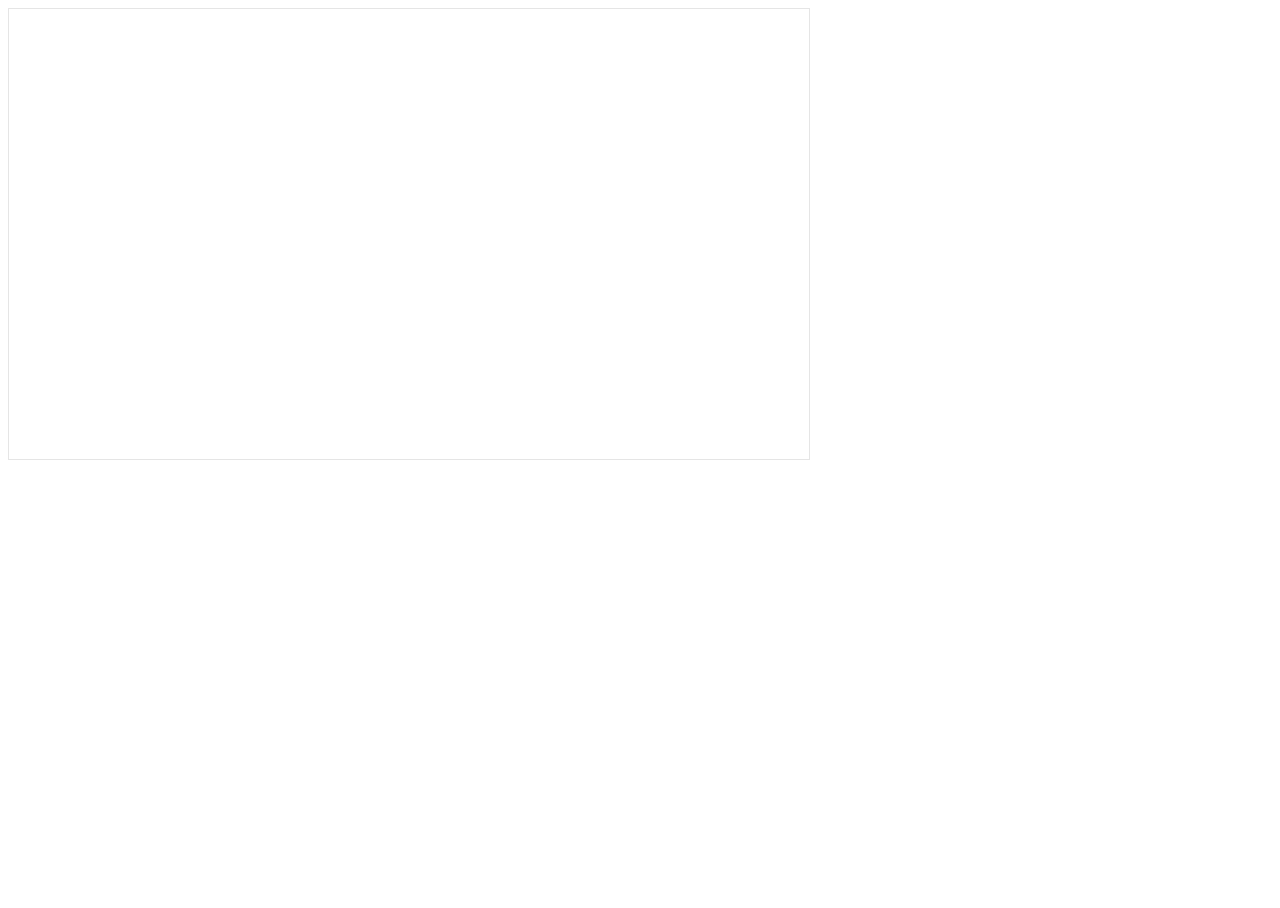
==== demo/index.html @ dfd468fd "tuancommit" ====
<!DOCTYPE html>
<html lang="en">
    <head>
	<meta charset="utf-8">
	<meta http-equiv="X-UA-Compatible" content="IE=edge">
	<meta name="viewport" content="width=device-width, initial-scale=1">
        <title>Tuan's meeting room</title>
	<link rel="apple-touch-icon-precomposed" href="https://www.ox.ac.uk/sites/default/themes/custom/oxweb/apple-touch-icon-114x114.png">
	<link rel="apple-touch-icon" href="https://www.ox.ac.uk/sites/default/themes/custom/oxweb/apple-touch-icon-114x114.png">
	<link rel="shortcut icon" href="https://www.ox.ac.uk/sites/default/themes/custom/oxweb/favicon.ico">

    </head>
    <body>
        <iframe style="border: 1px solid rgba(0, 0, 0, 0.1);" width="800" height="450" src="https://www.figma.com/embed?embed_host=share&url=https%3A%2F%2Fwww.figma.com%2Ffile%2Fh8FPx4E0CayQRt6Md7J9kH%2FSparkED-new%3Fnode-id%3D26%253A44" allowfullscreen></iframe>
        <iframe allow="fullscreen; display-capture; autoplay" src="https://www.figma.com/embed?embed_host=share&url=https%3A%2F%2Fwww.figma.        com%2Ffile%2Fh8FPx4E0CayQRt6Md7J9kH%2FSparkED-new%3Fnode-id%3D26%253A44" style="position: absolute; height: 100%; width: 100%; border: none; solid rgba(0, 0, 0, 0.1)"></iframe>

    </body>
</html>
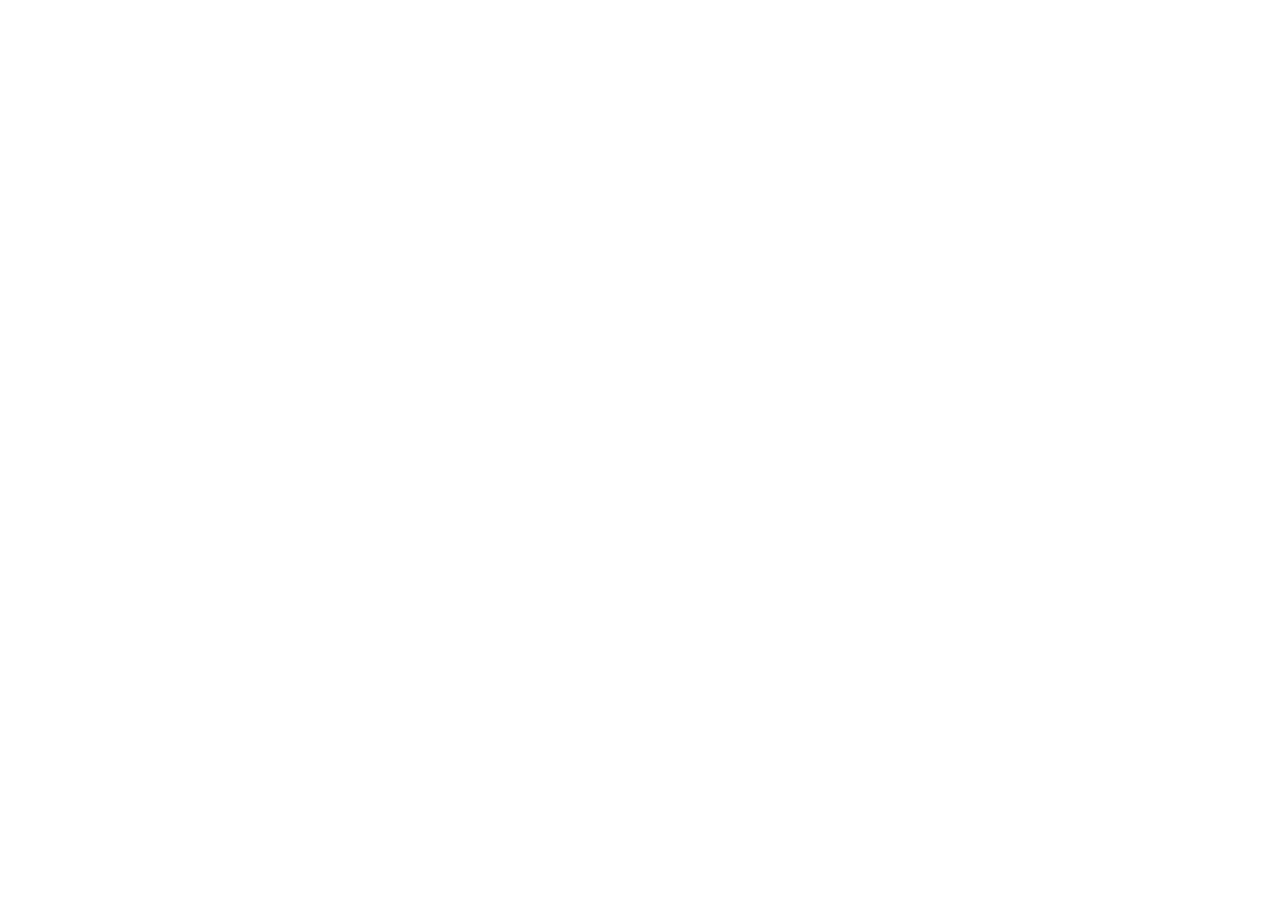
==== commit 78f9e9a2: "tuancommit" ====
--- a/demo/index.html
+++ b/demo/index.html
@@ -11,8 +11,7 @@
 
     </head>
     <body>
-        <iframe style="border: 1px solid rgba(0, 0, 0, 0.1);" width="800" height="450" src="https://www.figma.com/embed?embed_host=share&url=https%3A%2F%2Fwww.figma.com%2Ffile%2Fh8FPx4E0CayQRt6Md7J9kH%2FSparkED-new%3Fnode-id%3D26%253A44" allowfullscreen></iframe>
-        <iframe allow="fullscreen; display-capture; autoplay" src="https://www.figma.com/embed?embed_host=share&url=https%3A%2F%2Fwww.figma.        com%2Ffile%2Fh8FPx4E0CayQRt6Md7J9kH%2FSparkED-new%3Fnode-id%3D26%253A44" style="position: absolute; height: 100%; width: 100%; border: none; solid rgba(0, 0, 0, 0.1)"></iframe>
+        <iframe allow="fullscreen; display-capture; autoplay" src="https://www.figma.com/embed?embed_host=share&url=https%3A%2F%2Fwww.figma.com%2Fproto%2Fh8FPx4E0CayQRt6Md7J9kH%2FSparkED-new%3Fnode-id%3D26%253A58%26scaling%3Dmin-zoom%26page-id%3D26%253A44" style="position: absolute; height: 100%; width: 100%; border: none; solid rgba(0, 0, 0, 0.1)"></iframe>
 
     </body>
 </html>
